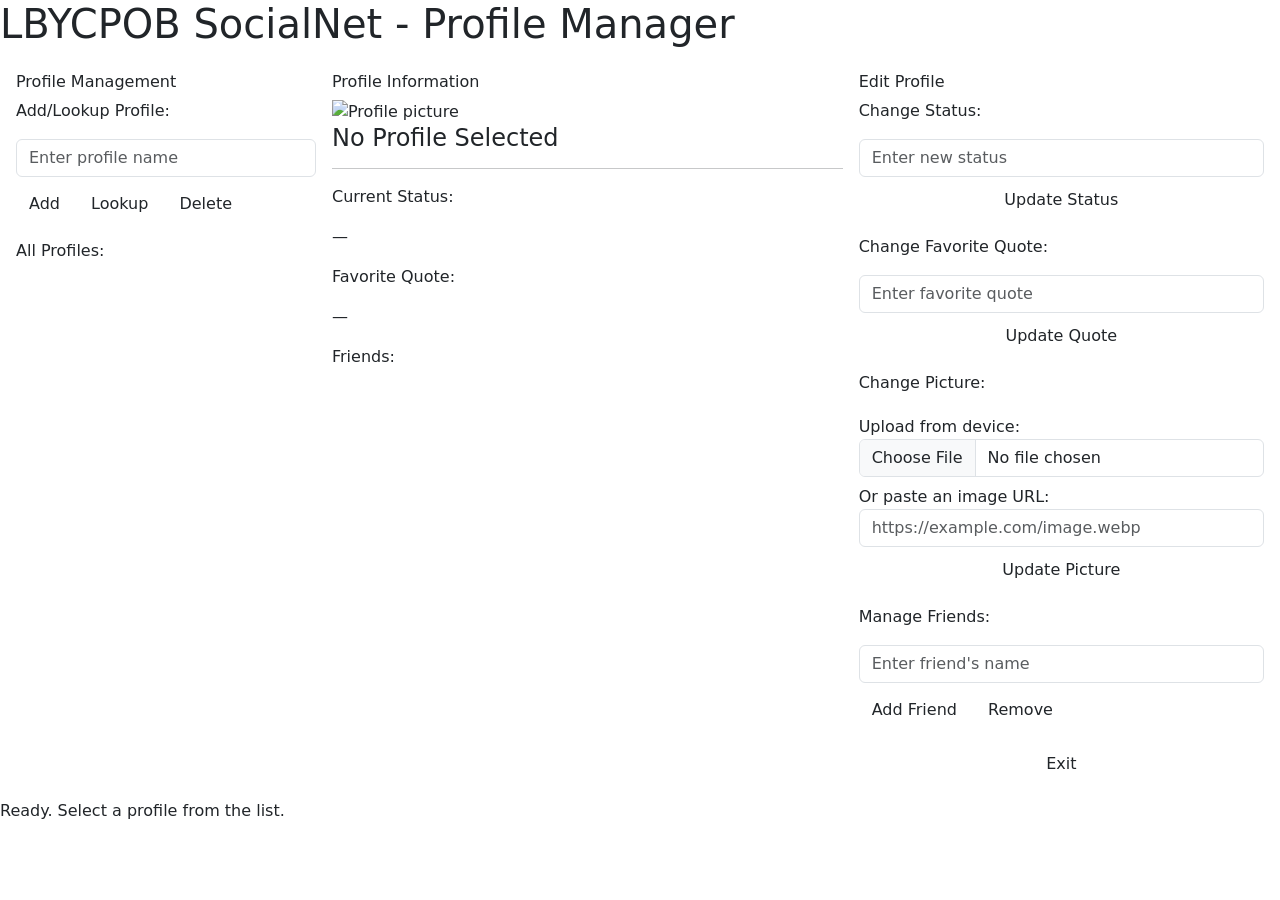
==== target/classes/templates/index.html @ 80af1e24 "fix(dtos): add import for Profile and fix app class issues" ====
<!doctype html>
<html lang="en" data-bs-theme="light" xmlns:th="http://www.thymeleaf.org">
  <head>
    <meta charset="UTF-8" />
    <meta name="viewport" content="width=device-width, initial-scale=1.0" />
    <title>SocialNet Manager</title>

    <!-- Google Fonts -->
    <link rel="preconnect" href="https://fonts.googleapis.com" />
    <link rel="preconnect" href="https://fonts.gstatic.com" crossorigin />
    <link href="https://fonts.googleapis.com/css2?family=Source+Serif+4:ital,wght@0,400;0,600;0,700;1,400&family=DM+Sans:wght@400;500;600&display=swap" rel="stylesheet" />

    <!-- Bootstrap 5.3 CSS via CDN -->
    <link
      href="https://cdn.jsdelivr.net/npm/bootstrap@5.3.8/dist/css/bootstrap.min.css"
      rel="stylesheet"
      integrity="sha384-sRIl4kxILFvY47J16cr9ZwB07vP4J8+LH7qKQnuqkuIAvNWLzeN8tE5YBujZqJLB"
      crossorigin="anonymous"
    />

    <!-- Custom styles (must come AFTER Bootstrap CDN) -->
    <link rel="stylesheet" th:href="@{/css/style.css}" href="css/style.css" />

    <!--
      NOTE: no Supabase JS client here. The browser only ever talks to
      this server's own /api/profiles/* endpoints -- Postgres access
      happens server-side via Spring Data JPA, and Supabase Storage
      uploads happen server-side too (via the service_role key, which
      never reaches the browser).
    -->
  </head>
  <body>

    <!-- ===== APPLICATION TITLE HEADER ===== -->
    <header id="app-header">
      <h1 id="app-title">LBYCPOB SocialNet - Profile Manager</h1>
    </header>

    <!-- ===== MAIN THREE-COLUMN LAYOUT ===== -->
    <div id="app-wrapper">
      <main id="main-content" class="container-fluid flex-grow-1 py-3 px-3">
        <div class="row g-3 h-100">

          <!-- ===== LEFT PANEL: Profile Management ===== -->
          <div class="col-12 col-md-3">
            <div class="sn-panel h-100">
              <h6 class="panel-heading">Profile Management</h6>

              <p class="field-label">Add/Lookup Profile:</p>

              <input type="text" id="input-name" class="form-control sn-input mb-2"
                     placeholder="Enter profile name" />

              <div class="btn-row mb-3">
                <button id="btn-add"    class="btn sn-btn-blue">Add</button>
                <button id="btn-lookup" class="btn sn-btn-blue">Lookup</button>
                <button id="btn-delete" class="btn sn-btn-red">Delete</button>
              </div>

              <p class="field-label">All Profiles:</p>
              <div id="profile-list" class="profile-list-box">
                <!-- Populated dynamically by app.js via GET /api/profiles -->
              </div>
            </div>
          </div>

          <!-- ===== CENTER PANEL: Profile Information ===== -->
          <div class="col-12 col-md-5">
            <div class="sn-panel sn-panel--bordered h-100">
              <h6 class="panel-heading">Profile Information</h6>

              <div class="profile-hero mb-1">
                <img id="profile-pic"
                     src="https://6fkrqtkwbcnqsois.public.blob.vercel-storage.com/avatars/default.webp"
                     alt="Profile picture"
                     class="profile-thumb" />
                <h4 id="profile-name" class="profile-hero-name">No Profile Selected</h4>
              </div>

              <hr class="sn-divider" />

              <p class="field-label">Current Status:</p>
              <div id="profile-status" class="sn-textbox mb-3">&mdash;</div>

              <p class="field-label">Favorite Quote:</p>
              <div id="profile-quote" class="sn-textbox mb-3">&mdash;</div>

              <p class="field-label">Friends:</p>
              <div id="friends-list" class="sn-textbox sn-textbox--tall"></div>
            </div>
          </div>

          <!-- ===== RIGHT PANEL: Edit Profile ===== -->
          <div class="col-12 col-md-4">
            <div class="sn-panel right-panel h-100">
              <h6 class="panel-heading">Edit Profile</h6>

              <!-- Change Status -->
              <p class="field-label">Change Status:</p>
              <input type="text" id="input-status" class="form-control sn-input mb-1"
                     placeholder="Enter new status" />
              <button id="btn-status" class="btn sn-btn-blue w-100 mb-3">Update Status</button>

              <!-- Change Quote -->
              <p class="field-label">Change Favorite Quote:</p>
              <input type="text" id="input-quote" class="form-control sn-input mb-1"
                     placeholder="Enter favorite quote" />
              <button id="btn-quote" class="btn sn-btn-blue w-100 mb-3">Update Quote</button>

              <!-- =====================================================
                   Change Picture — two input modes
                   =====================================================
                   Mode A (Upload):
                     app.js sends the file to this server's own
                     POST /api/profiles/{id}/avatar, which compresses it
                     to WebP and stores it in a Supabase Storage bucket,
                     then saves the returned public URL to Postgres --
                     all in one request, no separate client-side upload
                     step or third-party origin involved.

                   Mode B (URL):
                     The user pastes a full https:// URL. app.js PATCHes
                     it straight to /api/profiles/{id}/picture.

                   The two modes share the same "Update Picture" button.
                   If both have values, the file upload takes priority.
                   ===================================================== -->
              <p class="field-label">Change Picture:</p>

              <label for="input-picture-file" class="field-label mt-1">
                Upload from device:
              </label>
              <input
                type="file"
                id="input-picture-file"
                class="form-control sn-input mb-2"
                accept="image/*"
              />

              <label for="input-picture-url" class="field-label">
                Or paste an image URL:
              </label>
              <input
                type="url"
                id="input-picture-url"
                class="form-control sn-input mb-1"
                placeholder="https://example.com/image.webp"
              />

              <div id="upload-progress" class="upload-progress mb-2" hidden>
                <div class="upload-progress-bar"></div>
                <span id="upload-progress-label">Uploading...</span>
              </div>

              <button id="btn-picture" class="btn sn-btn-blue w-100 mb-3">
                Update Picture
              </button>

              <!-- Manage Friends -->
              <p class="field-label">Manage Friends:</p>
              <input type="text" id="input-friend" class="form-control sn-input mb-2"
                     placeholder="Enter friend's name" />
              <div class="btn-row mb-3">
                <button id="btn-add-friend"    class="btn sn-btn-green flex-grow-1">Add Friend</button>
                <button id="btn-remove-friend" class="btn sn-btn-orange flex-grow-1">Remove</button>
              </div>

              <!-- Exit -->
              <button id="btn-exit" class="btn sn-btn-gray w-100 mt-auto">Exit</button>
            </div>
          </div>

        </div><!-- /.row -->
      </main>

      <!-- ===== STATUS BAR ===== -->
      <footer id="status-bar">
        <span id="status-message">Ready. Select a profile from the list.</span>
      </footer>
    </div><!-- /#app-wrapper -->

    <!-- Bootstrap JS bundle via CDN -->
    <script
      src="https://cdn.jsdelivr.net/npm/bootstrap@5.3.8/dist/js/bootstrap.bundle.min.js"
      integrity="sha384-FKyoEForCGlyvwx9Hj09JcYn3nv7wiPVlz7YYwJrWVcXK/BmnVDxM+D2scQbITxI"
      crossorigin="anonymous"
    ></script>

    <!-- Application logic -->
    <script th:src="@{/js/app.js}" src="js/app.js"></script>
  </body>
</html>
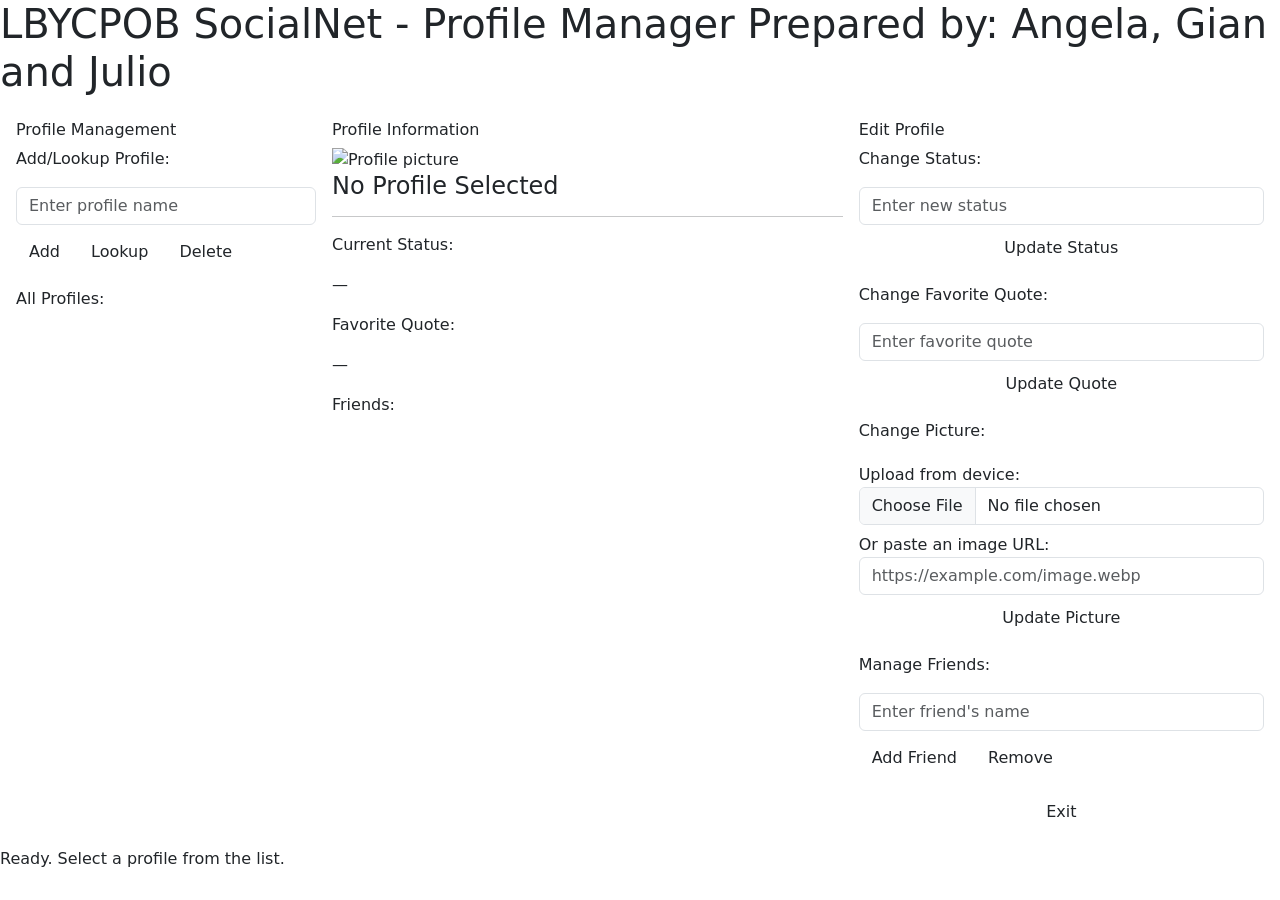
==== commit e36d206a: "placed group names" ====
--- a/target/classes/templates/index.html
+++ b/target/classes/templates/index.html
@@ -33,7 +33,8 @@
 
     <!-- ===== APPLICATION TITLE HEADER ===== -->
     <header id="app-header">
-      <h1 id="app-title">LBYCPOB SocialNet - Profile Manager</h1>
+      <h1 id="app-title">LBYCPOB SocialNet - Profile Manager  Prepared by: Angela, Gian and Julio</h1>
+    </span>
     </header>
 
     <!-- ===== MAIN THREE-COLUMN LAYOUT ===== -->
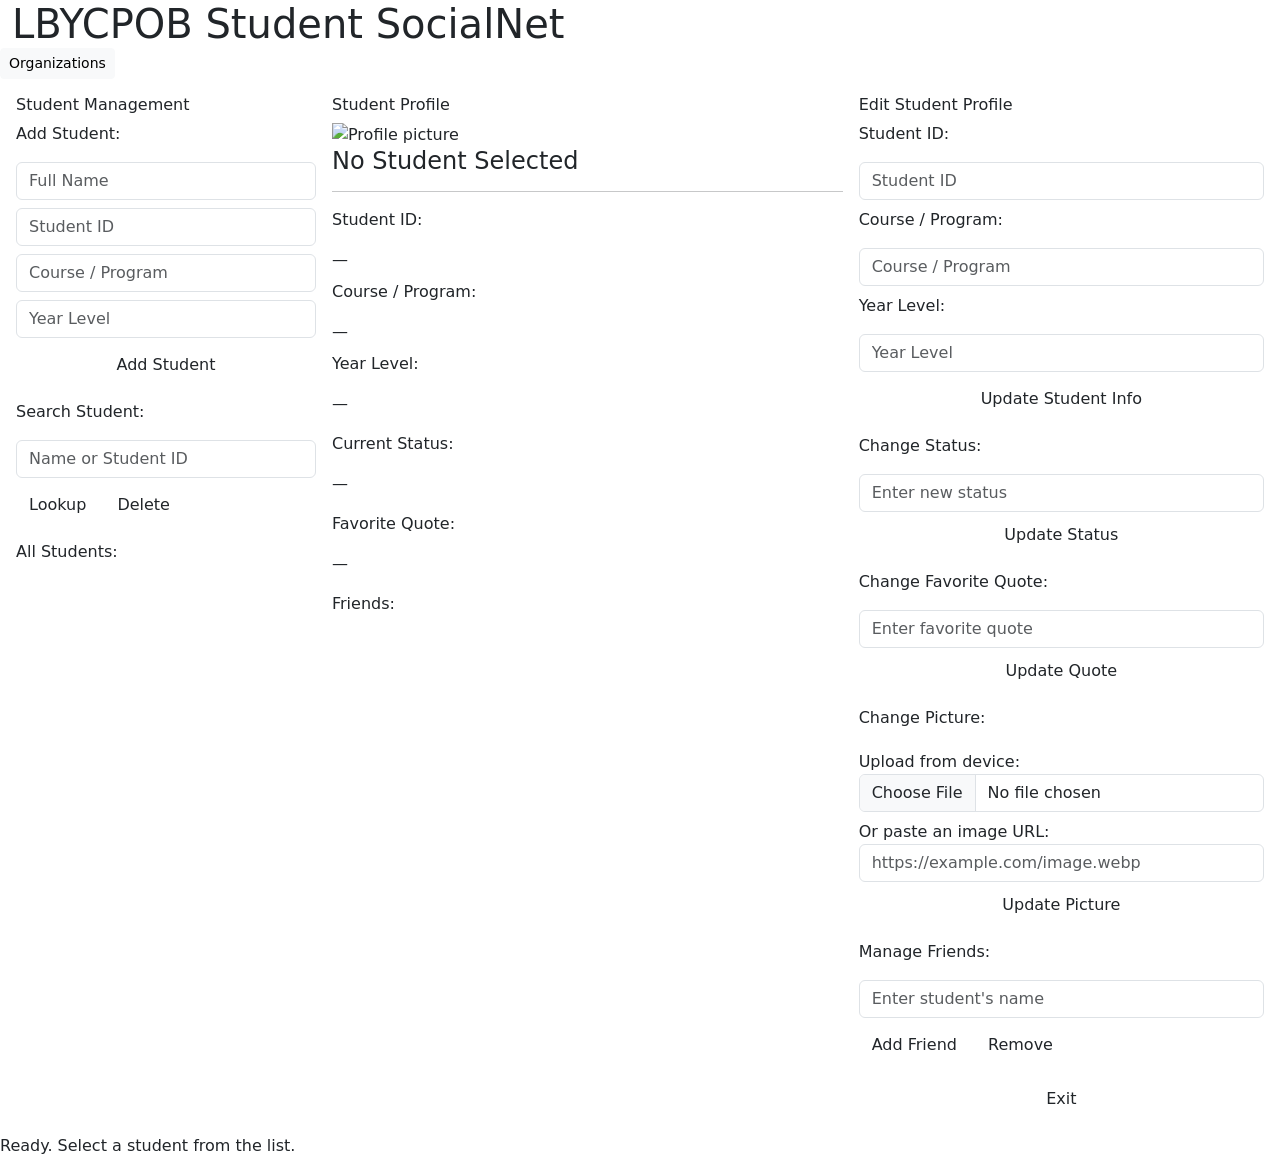
==== commit 61226cb7: "add group names to final student profile branch" ====
--- a/target/classes/templates/index.html
+++ b/target/classes/templates/index.html
@@ -1,193 +1,548 @@
 <!doctype html>
 <html lang="en" data-bs-theme="light" xmlns:th="http://www.thymeleaf.org">
-  <head>
-    <meta charset="UTF-8" />
-    <meta name="viewport" content="width=device-width, initial-scale=1.0" />
-    <title>SocialNet Manager</title>
-
-    <!-- Google Fonts -->
-    <link rel="preconnect" href="https://fonts.googleapis.com" />
-    <link rel="preconnect" href="https://fonts.gstatic.com" crossorigin />
-    <link href="https://fonts.googleapis.com/css2?family=Source+Serif+4:ital,wght@0,400;0,600;0,700;1,400&family=DM+Sans:wght@400;500;600&display=swap" rel="stylesheet" />
-
-    <!-- Bootstrap 5.3 CSS via CDN -->
-    <link
-      href="https://cdn.jsdelivr.net/npm/bootstrap@5.3.8/dist/css/bootstrap.min.css"
-      rel="stylesheet"
-      integrity="sha384-sRIl4kxILFvY47J16cr9ZwB07vP4J8+LH7qKQnuqkuIAvNWLzeN8tE5YBujZqJLB"
-      crossorigin="anonymous"
-    />
-
-    <!-- Custom styles (must come AFTER Bootstrap CDN) -->
-    <link rel="stylesheet" th:href="@{/css/style.css}" href="css/style.css" />
-
-    <!--
-      NOTE: no Supabase JS client here. The browser only ever talks to
-      this server's own /api/profiles/* endpoints -- Postgres access
-      happens server-side via Spring Data JPA, and Supabase Storage
-      uploads happen server-side too (via the service_role key, which
-      never reaches the browser).
-    -->
-  </head>
-  <body>
-
-    <!-- ===== APPLICATION TITLE HEADER ===== -->
-    <header id="app-header">
-      <h1 id="app-title">LBYCPOB SocialNet - Profile Manager  Prepared by: Angela, Gian and Julio</h1>
-    </span>
-    </header>
-
-    <!-- ===== MAIN THREE-COLUMN LAYOUT ===== -->
-    <div id="app-wrapper">
-      <main id="main-content" class="container-fluid flex-grow-1 py-3 px-3">
-        <div class="row g-3 h-100">
-
-          <!-- ===== LEFT PANEL: Profile Management ===== -->
-          <div class="col-12 col-md-3">
-            <div class="sn-panel h-100">
-              <h6 class="panel-heading">Profile Management</h6>
-
-              <p class="field-label">Add/Lookup Profile:</p>
-
-              <input type="text" id="input-name" class="form-control sn-input mb-2"
-                     placeholder="Enter profile name" />
-
-              <div class="btn-row mb-3">
-                <button id="btn-add"    class="btn sn-btn-blue">Add</button>
-                <button id="btn-lookup" class="btn sn-btn-blue">Lookup</button>
-                <button id="btn-delete" class="btn sn-btn-red">Delete</button>
-              </div>
-
-              <p class="field-label">All Profiles:</p>
-              <div id="profile-list" class="profile-list-box">
-                <!-- Populated dynamically by app.js via GET /api/profiles -->
-              </div>
-            </div>
-          </div>
-
-          <!-- ===== CENTER PANEL: Profile Information ===== -->
-          <div class="col-12 col-md-5">
-            <div class="sn-panel sn-panel--bordered h-100">
-              <h6 class="panel-heading">Profile Information</h6>
-
-              <div class="profile-hero mb-1">
-                <img id="profile-pic"
-                     src="https://6fkrqtkwbcnqsois.public.blob.vercel-storage.com/avatars/default.webp"
-                     alt="Profile picture"
-                     class="profile-thumb" />
-                <h4 id="profile-name" class="profile-hero-name">No Profile Selected</h4>
-              </div>
-
-              <hr class="sn-divider" />
-
-              <p class="field-label">Current Status:</p>
-              <div id="profile-status" class="sn-textbox mb-3">&mdash;</div>
-
-              <p class="field-label">Favorite Quote:</p>
-              <div id="profile-quote" class="sn-textbox mb-3">&mdash;</div>
-
-              <p class="field-label">Friends:</p>
-              <div id="friends-list" class="sn-textbox sn-textbox--tall"></div>
-            </div>
-          </div>
-
-          <!-- ===== RIGHT PANEL: Edit Profile ===== -->
-          <div class="col-12 col-md-4">
-            <div class="sn-panel right-panel h-100">
-              <h6 class="panel-heading">Edit Profile</h6>
-
-              <!-- Change Status -->
-              <p class="field-label">Change Status:</p>
-              <input type="text" id="input-status" class="form-control sn-input mb-1"
-                     placeholder="Enter new status" />
-              <button id="btn-status" class="btn sn-btn-blue w-100 mb-3">Update Status</button>
-
-              <!-- Change Quote -->
-              <p class="field-label">Change Favorite Quote:</p>
-              <input type="text" id="input-quote" class="form-control sn-input mb-1"
-                     placeholder="Enter favorite quote" />
-              <button id="btn-quote" class="btn sn-btn-blue w-100 mb-3">Update Quote</button>
-
-              <!-- =====================================================
-                   Change Picture — two input modes
-                   =====================================================
-                   Mode A (Upload):
-                     app.js sends the file to this server's own
-                     POST /api/profiles/{id}/avatar, which compresses it
-                     to WebP and stores it in a Supabase Storage bucket,
-                     then saves the returned public URL to Postgres --
-                     all in one request, no separate client-side upload
-                     step or third-party origin involved.
-
-                   Mode B (URL):
-                     The user pastes a full https:// URL. app.js PATCHes
-                     it straight to /api/profiles/{id}/picture.
-
-                   The two modes share the same "Update Picture" button.
-                   If both have values, the file upload takes priority.
-                   ===================================================== -->
-              <p class="field-label">Change Picture:</p>
-
-              <label for="input-picture-file" class="field-label mt-1">
-                Upload from device:
-              </label>
-              <input
-                type="file"
-                id="input-picture-file"
-                class="form-control sn-input mb-2"
-                accept="image/*"
-              />
-
-              <label for="input-picture-url" class="field-label">
-                Or paste an image URL:
-              </label>
-              <input
-                type="url"
-                id="input-picture-url"
-                class="form-control sn-input mb-1"
-                placeholder="https://example.com/image.webp"
-              />
-
-              <div id="upload-progress" class="upload-progress mb-2" hidden>
-                <div class="upload-progress-bar"></div>
-                <span id="upload-progress-label">Uploading...</span>
-              </div>
-
-              <button id="btn-picture" class="btn sn-btn-blue w-100 mb-3">
-                Update Picture
-              </button>
-
-              <!-- Manage Friends -->
-              <p class="field-label">Manage Friends:</p>
-              <input type="text" id="input-friend" class="form-control sn-input mb-2"
-                     placeholder="Enter friend's name" />
-              <div class="btn-row mb-3">
-                <button id="btn-add-friend"    class="btn sn-btn-green flex-grow-1">Add Friend</button>
-                <button id="btn-remove-friend" class="btn sn-btn-orange flex-grow-1">Remove</button>
-              </div>
-
-              <!-- Exit -->
-              <button id="btn-exit" class="btn sn-btn-gray w-100 mt-auto">Exit</button>
-            </div>
-          </div>
-
-        </div><!-- /.row -->
-      </main>
-
-      <!-- ===== STATUS BAR ===== -->
-      <footer id="status-bar">
-        <span id="status-message">Ready. Select a profile from the list.</span>
-      </footer>
-    </div><!-- /#app-wrapper -->
-
-    <!-- Bootstrap JS bundle via CDN -->
-    <script
-      src="https://cdn.jsdelivr.net/npm/bootstrap@5.3.8/dist/js/bootstrap.bundle.min.js"
-      integrity="sha384-FKyoEForCGlyvwx9Hj09JcYn3nv7wiPVlz7YYwJrWVcXK/BmnVDxM+D2scQbITxI"
-      crossorigin="anonymous"
-    ></script>
-
-    <!-- Application logic -->
-    <script th:src="@{/js/app.js}" src="js/app.js"></script>
-  </body>
-</html>
+
+<head>
+  <meta charset="UTF-8"/>
+  <meta name="viewport" content="width=device-width, initial-scale=1.0"/>
+
+  <title>Student SocialNet</title>
+
+  <!-- Google Fonts -->
+  <link rel="preconnect" href="https://fonts.googleapis.com"/>
+  <link rel="preconnect" href="https://fonts.gstatic.com" crossorigin/>
+
+  <link
+          href="https://fonts.googleapis.com/css2?family=Source+Serif+4:ital,wght@0,400;0,600;0,700;1,400&family=DM+Sans:wght@400;500;600&display=swap"
+          rel="stylesheet"
+  />
+
+  <!-- Bootstrap -->
+  <link
+          href="https://cdn.jsdelivr.net/npm/bootstrap@5.3.8/dist/css/bootstrap.min.css"
+          rel="stylesheet"
+          integrity="sha384-sRIl4kxILFvY47J16cr9ZwB07vP4J8+LH7qKQnuqkuIAvNWLzeN8tE5YBujZqJLB"
+          crossorigin="anonymous"
+  />
+
+  <!-- Existing SocialNet Styles -->
+  <link
+          rel="stylesheet"
+          th:href="@{/css/style.css}"
+          href="css/style.css"
+  />
+</head>
+
+<body>
+
+<!-- ============================================================
+     HEADER
+     ============================================================ -->
+
+<header id="app-header">
+
+  <div class="container-fluid d-flex align-items-center justify-content-between">
+
+    <h1 id="app-title" class="mb-0">
+      LBYCPOB Student SocialNet
+    </h1>
+
+    <small class="text-white fw-semibold">
+      Prepared by: Angela, Gian and Julio
+    </small>
+  </div>
+  
+    <!-- Member 2 Organization Feature -->
+    <a
+            href="/organizations"
+            class="btn btn-light btn-sm"
+    >
+      Organizations
+    </a>
+
+  </div>
+
+</header>
+
+
+<!-- ============================================================
+     MAIN APPLICATION
+     ============================================================ -->
+
+<div id="app-wrapper">
+
+  <main
+          id="main-content"
+          class="container-fluid flex-grow-1 py-3 px-3"
+  >
+
+    <div class="row g-3 h-100">
+
+
+      <!-- ====================================================
+           LEFT PANEL
+           STUDENT MANAGEMENT
+           ==================================================== -->
+
+      <div class="col-12 col-md-3">
+
+        <div class="sn-panel h-100">
+
+          <h6 class="panel-heading">
+            Student Management
+          </h6>
+
+
+          <!-- CREATE STUDENT -->
+
+          <p class="field-label">
+            Add Student:
+          </p>
+
+          <input
+                  type="text"
+                  id="input-name"
+                  class="form-control sn-input mb-2"
+                  placeholder="Full Name"
+          />
+
+          <input
+                  type="text"
+                  id="input-student-id"
+                  class="form-control sn-input mb-2"
+                  placeholder="Student ID"
+          />
+
+          <input
+                  type="text"
+                  id="input-course"
+                  class="form-control sn-input mb-2"
+                  placeholder="Course / Program"
+          />
+
+          <input
+                  type="number"
+                  id="input-year-level"
+                  class="form-control sn-input mb-2"
+                  placeholder="Year Level"
+                  min="1"
+          />
+
+          <button
+                  id="btn-add"
+                  class="btn sn-btn-blue w-100 mb-3"
+          >
+            Add Student
+          </button>
+
+
+          <!-- SEARCH STUDENT -->
+
+          <p class="field-label">
+            Search Student:
+          </p>
+
+          <input
+                  type="text"
+                  id="input-search"
+                  class="form-control sn-input mb-2"
+                  placeholder="Name or Student ID"
+          />
+
+          <div class="btn-row mb-3">
+
+            <button
+                    id="btn-lookup"
+                    class="btn sn-btn-blue flex-grow-1"
+            >
+              Lookup
+            </button>
+
+            <button
+                    id="btn-delete"
+                    class="btn sn-btn-red flex-grow-1"
+            >
+              Delete
+            </button>
+
+          </div>
+
+
+          <!-- ALL STUDENTS -->
+
+          <p class="field-label">
+            All Students:
+          </p>
+
+          <div
+                  id="profile-list"
+                  class="profile-list-box"
+          >
+            <!-- Populated through app.js -->
+          </div>
+
+        </div>
+
+      </div>
+
+
+      <!-- ====================================================
+           CENTER PANEL
+           STUDENT INFORMATION
+           ==================================================== -->
+
+      <div class="col-12 col-md-5">
+
+        <div class="sn-panel sn-panel--bordered h-100">
+
+          <h6 class="panel-heading">
+            Student Profile
+          </h6>
+
+
+          <div class="profile-hero mb-1">
+
+            <img
+                    id="profile-pic"
+                    src="https://6fkrqtkwbcnqsois.public.blob.vercel-storage.com/avatars/default.webp"
+                    alt="Profile picture"
+                    class="profile-thumb"
+            />
+
+            <h4
+                    id="profile-name"
+                    class="profile-hero-name"
+            >
+              No Student Selected
+            </h4>
+
+          </div>
+
+
+          <hr class="sn-divider"/>
+
+
+          <!-- STUDENT INFORMATION -->
+
+          <p class="field-label">
+            Student ID:
+          </p>
+
+          <div
+                  id="profile-student-id"
+                  class="sn-textbox mb-2"
+          >
+            &mdash;
+          </div>
+
+
+          <p class="field-label">
+            Course / Program:
+          </p>
+
+          <div
+                  id="profile-course"
+                  class="sn-textbox mb-2"
+          >
+            &mdash;
+          </div>
+
+
+          <p class="field-label">
+            Year Level:
+          </p>
+
+          <div
+                  id="profile-year-level"
+                  class="sn-textbox mb-3"
+          >
+            &mdash;
+          </div>
+
+
+          <!-- ORIGINAL SOCIALNET INFORMATION -->
+
+          <p class="field-label">
+            Current Status:
+          </p>
+
+          <div
+                  id="profile-status"
+                  class="sn-textbox mb-3"
+          >
+            &mdash;
+          </div>
+
+
+          <p class="field-label">
+            Favorite Quote:
+          </p>
+
+          <div
+                  id="profile-quote"
+                  class="sn-textbox mb-3"
+          >
+            &mdash;
+          </div>
+
+
+          <p class="field-label">
+            Friends:
+          </p>
+
+          <div
+                  id="friends-list"
+                  class="sn-textbox sn-textbox--tall"
+          >
+          </div>
+
+        </div>
+
+      </div>
+
+
+      <!-- ====================================================
+           RIGHT PANEL
+           EDIT STUDENT
+           ==================================================== -->
+
+      <div class="col-12 col-md-4">
+
+        <div class="sn-panel right-panel h-100">
+
+          <h6 class="panel-heading">
+            Edit Student Profile
+          </h6>
+
+
+          <!-- EDIT STUDENT INFORMATION -->
+
+          <p class="field-label">
+            Student ID:
+          </p>
+
+          <input
+                  type="text"
+                  id="edit-student-id"
+                  class="form-control sn-input mb-2"
+                  placeholder="Student ID"
+          />
+
+
+          <p class="field-label">
+            Course / Program:
+          </p>
+
+          <input
+                  type="text"
+                  id="edit-course"
+                  class="form-control sn-input mb-2"
+                  placeholder="Course / Program"
+          />
+
+
+          <p class="field-label">
+            Year Level:
+          </p>
+
+          <input
+                  type="number"
+                  id="edit-year-level"
+                  class="form-control sn-input mb-2"
+                  placeholder="Year Level"
+                  min="1"
+          />
+
+
+          <button
+                  id="btn-student-info"
+                  class="btn sn-btn-blue w-100 mb-3"
+          >
+            Update Student Info
+          </button>
+
+
+          <!-- STATUS -->
+
+          <p class="field-label">
+            Change Status:
+          </p>
+
+          <input
+                  type="text"
+                  id="input-status"
+                  class="form-control sn-input mb-1"
+                  placeholder="Enter new status"
+          />
+
+          <button
+                  id="btn-status"
+                  class="btn sn-btn-blue w-100 mb-3"
+          >
+            Update Status
+          </button>
+
+
+          <!-- QUOTE -->
+
+          <p class="field-label">
+            Change Favorite Quote:
+          </p>
+
+          <input
+                  type="text"
+                  id="input-quote"
+                  class="form-control sn-input mb-1"
+                  placeholder="Enter favorite quote"
+          />
+
+          <button
+                  id="btn-quote"
+                  class="btn sn-btn-blue w-100 mb-3"
+          >
+            Update Quote
+          </button>
+
+
+          <!-- PROFILE PICTURE -->
+
+          <p class="field-label">
+            Change Picture:
+          </p>
+
+          <label
+                  for="input-picture-file"
+                  class="field-label mt-1"
+          >
+            Upload from device:
+          </label>
+
+          <input
+                  type="file"
+                  id="input-picture-file"
+                  class="form-control sn-input mb-2"
+                  accept="image/*"
+          />
+
+
+          <label
+                  for="input-picture-url"
+                  class="field-label"
+          >
+            Or paste an image URL:
+          </label>
+
+          <input
+                  type="url"
+                  id="input-picture-url"
+                  class="form-control sn-input mb-1"
+                  placeholder="https://example.com/image.webp"
+          />
+
+
+          <div
+                  id="upload-progress"
+                  class="upload-progress mb-2"
+                  hidden
+          >
+
+            <div class="upload-progress-bar"></div>
+
+            <span id="upload-progress-label">
+                            Uploading...
+                        </span>
+
+          </div>
+
+
+          <button
+                  id="btn-picture"
+                  class="btn sn-btn-blue w-100 mb-3"
+          >
+            Update Picture
+          </button>
+
+
+          <!-- FRIEND MANAGEMENT -->
+
+          <p class="field-label">
+            Manage Friends:
+          </p>
+
+          <input
+                  type="text"
+                  id="input-friend"
+                  class="form-control sn-input mb-2"
+                  placeholder="Enter student's name"
+          />
+
+
+          <div class="btn-row mb-3">
+
+            <button
+                    id="btn-add-friend"
+                    class="btn sn-btn-green flex-grow-1"
+            >
+              Add Friend
+            </button>
+
+            <button
+                    id="btn-remove-friend"
+                    class="btn sn-btn-orange flex-grow-1"
+            >
+              Remove
+            </button>
+
+          </div>
+
+
+          <button
+                  id="btn-exit"
+                  class="btn sn-btn-gray w-100 mt-auto"
+          >
+            Exit
+          </button>
+
+        </div>
+
+      </div>
+
+
+    </div>
+
+  </main>
+
+
+  <!-- ============================================================
+       STATUS BAR
+       ============================================================ -->
+
+  <footer id="status-bar">
+
+        <span id="status-message">
+            Ready. Select a student from the list.
+        </span>
+
+  </footer>
+
+</div>
+
+
+<!-- Bootstrap -->
+
+<script
+        src="https://cdn.jsdelivr.net/npm/bootstrap@5.3.8/dist/js/bootstrap.bundle.min.js"
+        integrity="sha384-FKyoEForCGlyvwx9Hj09JcYn3nv7wiPVlz7YYwJrWVcXK/BmnVDxM+D2scQbITxI"
+        crossorigin="anonymous"
+></script>
+
+
+<!-- Student Profile Logic -->
+
+<script
+        th:src="@{/js/app.js}"
+        src="js/app.js"
+></script>
+
+</body>
+
+</html>
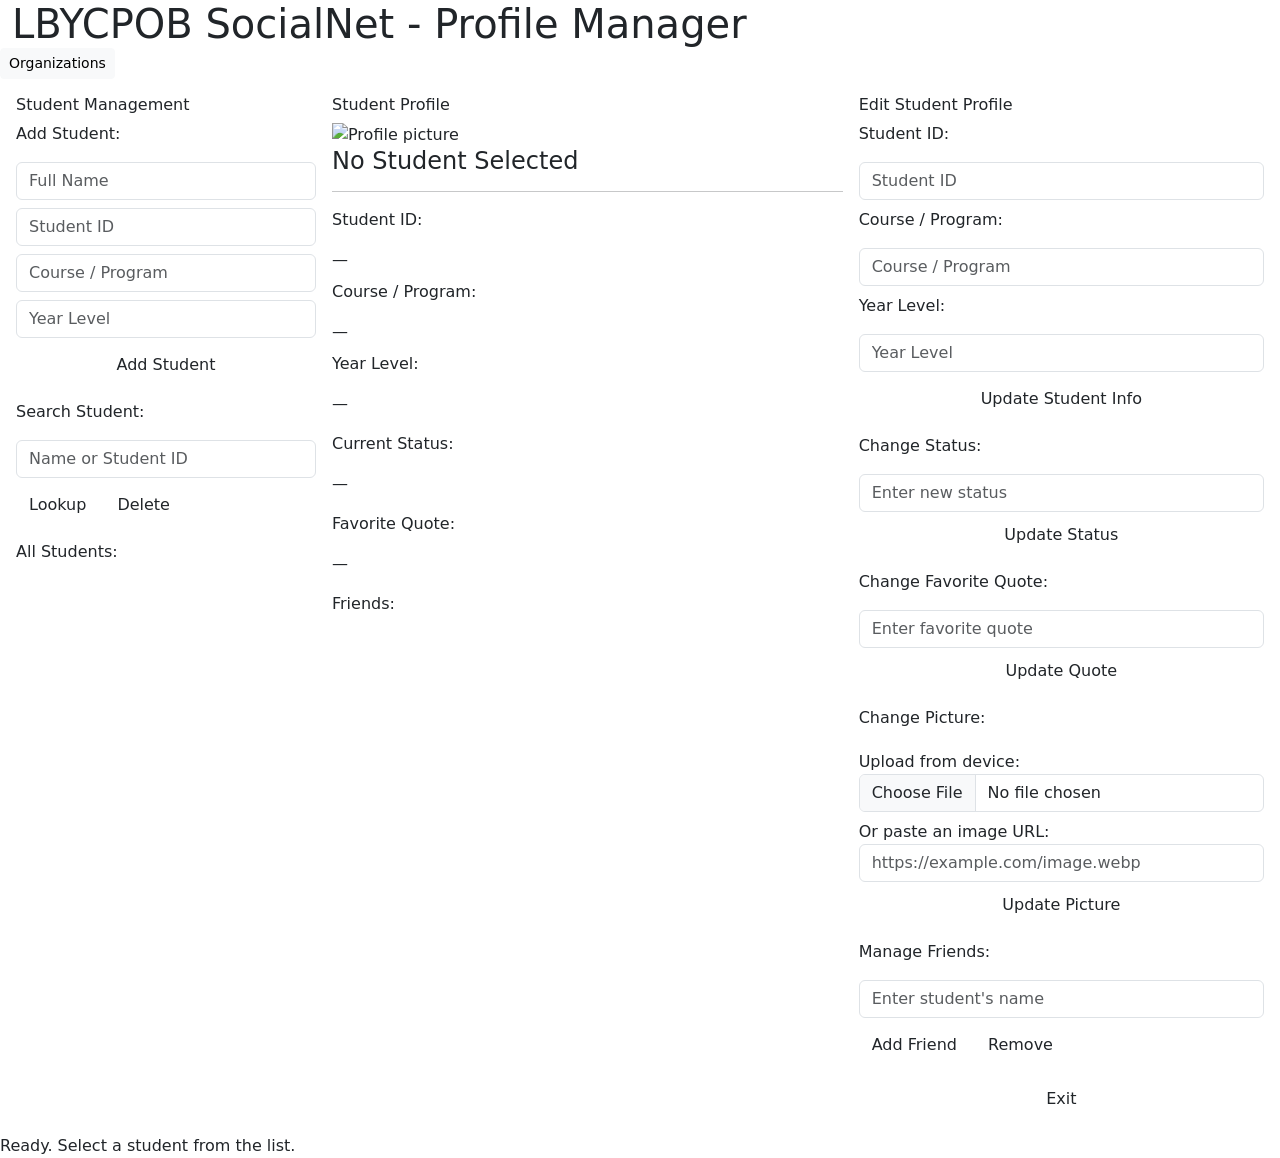
==== commit 8340c406: "updated titles to match new function" ====
--- a/target/classes/templates/index.html
+++ b/target/classes/templates/index.html
@@ -5,7 +5,7 @@
   <meta charset="UTF-8"/>
   <meta name="viewport" content="width=device-width, initial-scale=1.0"/>
 
-  <title>Student SocialNet</title>
+  <title>Student Profile Manager</title>
 
   <!-- Google Fonts -->
   <link rel="preconnect" href="https://fonts.googleapis.com"/>
@@ -43,14 +43,14 @@
   <div class="container-fluid d-flex align-items-center justify-content-between">
 
     <h1 id="app-title" class="mb-0">
-      LBYCPOB Student SocialNet
+      LBYCPOB SocialNet - Profile Manager
     </h1>
 
     <small class="text-white fw-semibold">
       Prepared by: Angela, Gian and Julio
     </small>
   </div>
-  
+
     <!-- Member 2 Organization Feature -->
     <a
             href="/organizations"
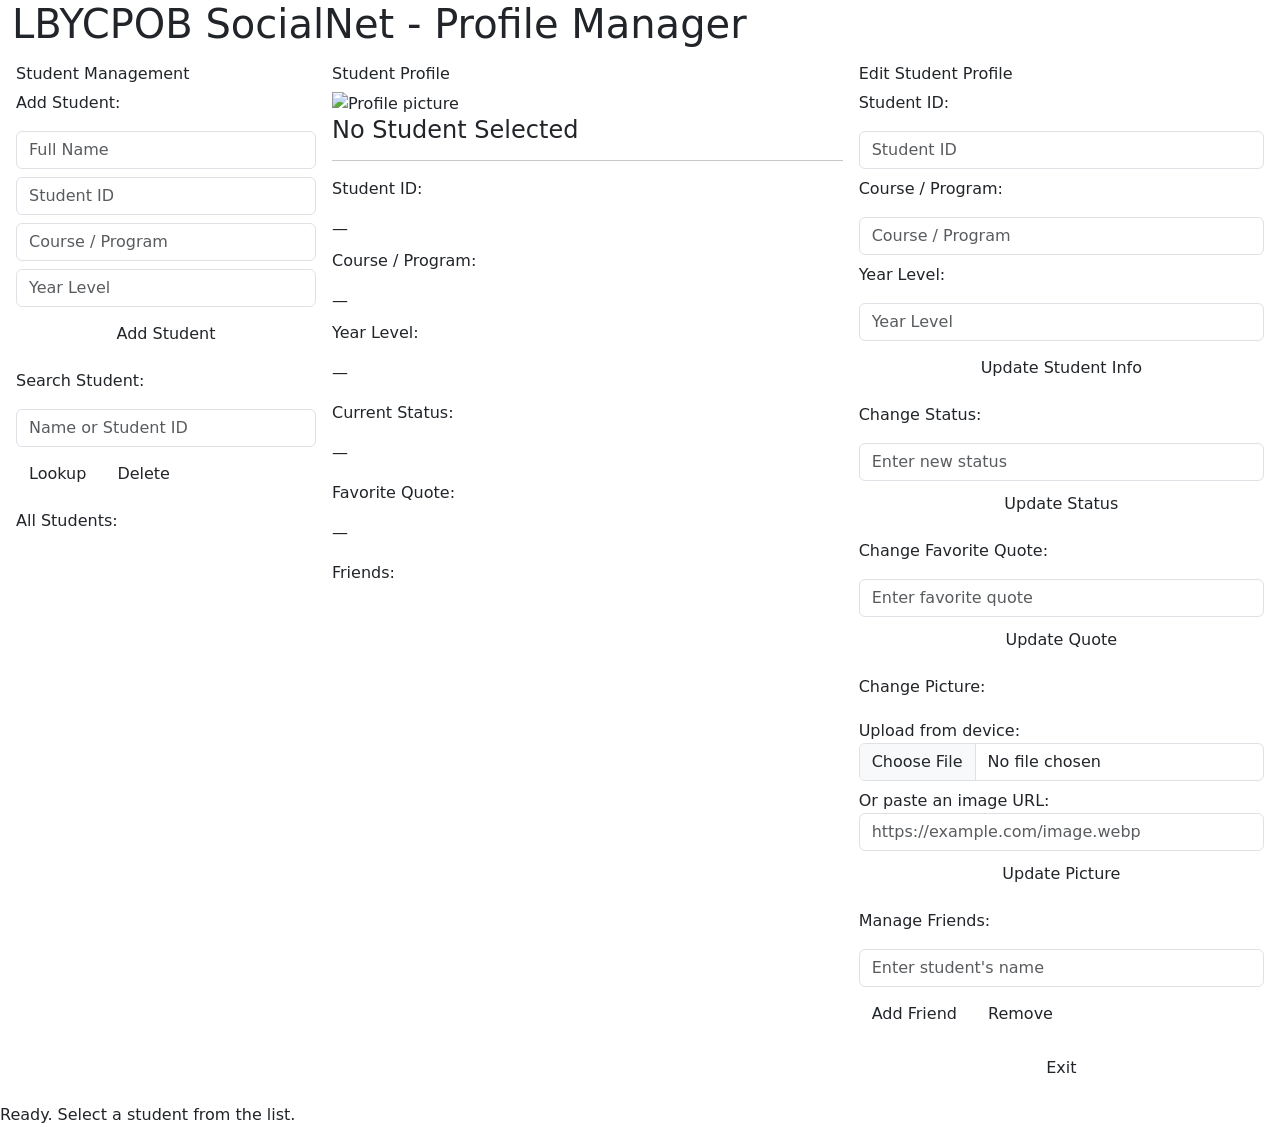
==== commit ff6455aa: "docs: add Javadoc comments to all classes" ====
--- a/target/classes/templates/index.html
+++ b/target/classes/templates/index.html
@@ -34,39 +34,21 @@
 
 <body>
 
-<!-- ============================================================
-     HEADER
-     ============================================================ -->
 
 <header id="app-header">
-
   <div class="container-fluid d-flex align-items-center justify-content-between">
-
     <h1 id="app-title" class="mb-0">
       LBYCPOB SocialNet - Profile Manager
     </h1>
-
-    <small class="text-white fw-semibold">
-      Prepared by: Angela, Gian and Julio
-    </small>
+    <nav>
+      <a href="/" style="color:white;font-size:0.9rem;margin-right:1rem;font-weight:bold;text-decoration:none;">Profile</a>
+      <a href="/organizations" style="color:white;font-size:0.9rem;margin-right:1rem;text-decoration:none;">Organizations</a>
+      <a href="/events" style="color:white;font-size:0.9rem;text-decoration:none;">Events</a>
+    </nav>
   </div>
-
-    <!-- Member 2 Organization Feature -->
-    <a
-            href="/organizations"
-            class="btn btn-light btn-sm"
-    >
-      Organizations
-    </a>
-
-  </div>
-
 </header>
 
 
-<!-- ============================================================
-     MAIN APPLICATION
-     ============================================================ -->
 
 <div id="app-wrapper">
 
@@ -78,10 +60,6 @@
     <div class="row g-3 h-100">
 
 
-      <!-- ====================================================
-           LEFT PANEL
-           STUDENT MANAGEMENT
-           ==================================================== -->
 
       <div class="col-12 col-md-3">
 
@@ -92,7 +70,6 @@
           </h6>
 
 
-          <!-- CREATE STUDENT -->
 
           <p class="field-label">
             Add Student:
@@ -135,7 +112,6 @@
           </button>
 
 
-          <!-- SEARCH STUDENT -->
 
           <p class="field-label">
             Search Student:
@@ -167,7 +143,6 @@
           </div>
 
 
-          <!-- ALL STUDENTS -->
 
           <p class="field-label">
             All Students:
@@ -177,7 +152,6 @@
                   id="profile-list"
                   class="profile-list-box"
           >
-            <!-- Populated through app.js -->
           </div>
 
         </div>
@@ -185,10 +159,6 @@
       </div>
 
 
-      <!-- ====================================================
-           CENTER PANEL
-           STUDENT INFORMATION
-           ==================================================== -->
 
       <div class="col-12 col-md-5">
 
@@ -221,7 +191,6 @@
           <hr class="sn-divider"/>
 
 
-          <!-- STUDENT INFORMATION -->
 
           <p class="field-label">
             Student ID:
@@ -259,7 +228,6 @@
           </div>
 
 
-          <!-- ORIGINAL SOCIALNET INFORMATION -->
 
           <p class="field-label">
             Current Status:
@@ -299,11 +267,6 @@
 
       </div>
 
-
-      <!-- ====================================================
-           RIGHT PANEL
-           EDIT STUDENT
-           ==================================================== -->
 
       <div class="col-12 col-md-4">
 
@@ -314,7 +277,6 @@
           </h6>
 
 
-          <!-- EDIT STUDENT INFORMATION -->
 
           <p class="field-label">
             Student ID:
@@ -361,7 +323,6 @@
           </button>
 
 
-          <!-- STATUS -->
 
           <p class="field-label">
             Change Status:
@@ -382,7 +343,6 @@
           </button>
 
 
-          <!-- QUOTE -->
 
           <p class="field-label">
             Change Favorite Quote:
@@ -403,7 +363,6 @@
           </button>
 
 
-          <!-- PROFILE PICTURE -->
 
           <p class="field-label">
             Change Picture:
@@ -462,7 +421,6 @@
           </button>
 
 
-          <!-- FRIEND MANAGEMENT -->
 
           <p class="field-label">
             Manage Friends:
@@ -512,9 +470,6 @@
   </main>
 
 
-  <!-- ============================================================
-       STATUS BAR
-       ============================================================ -->
 
   <footer id="status-bar">
 
@@ -527,7 +482,6 @@
 </div>
 
 
-<!-- Bootstrap -->
 
 <script
         src="https://cdn.jsdelivr.net/npm/bootstrap@5.3.8/dist/js/bootstrap.bundle.min.js"
@@ -536,7 +490,6 @@
 ></script>
 
 
-<!-- Student Profile Logic -->
 
 <script
         th:src="@{/js/app.js}"
@@ -545,4 +498,4 @@
 
 </body>
 
-</html>+</html>
